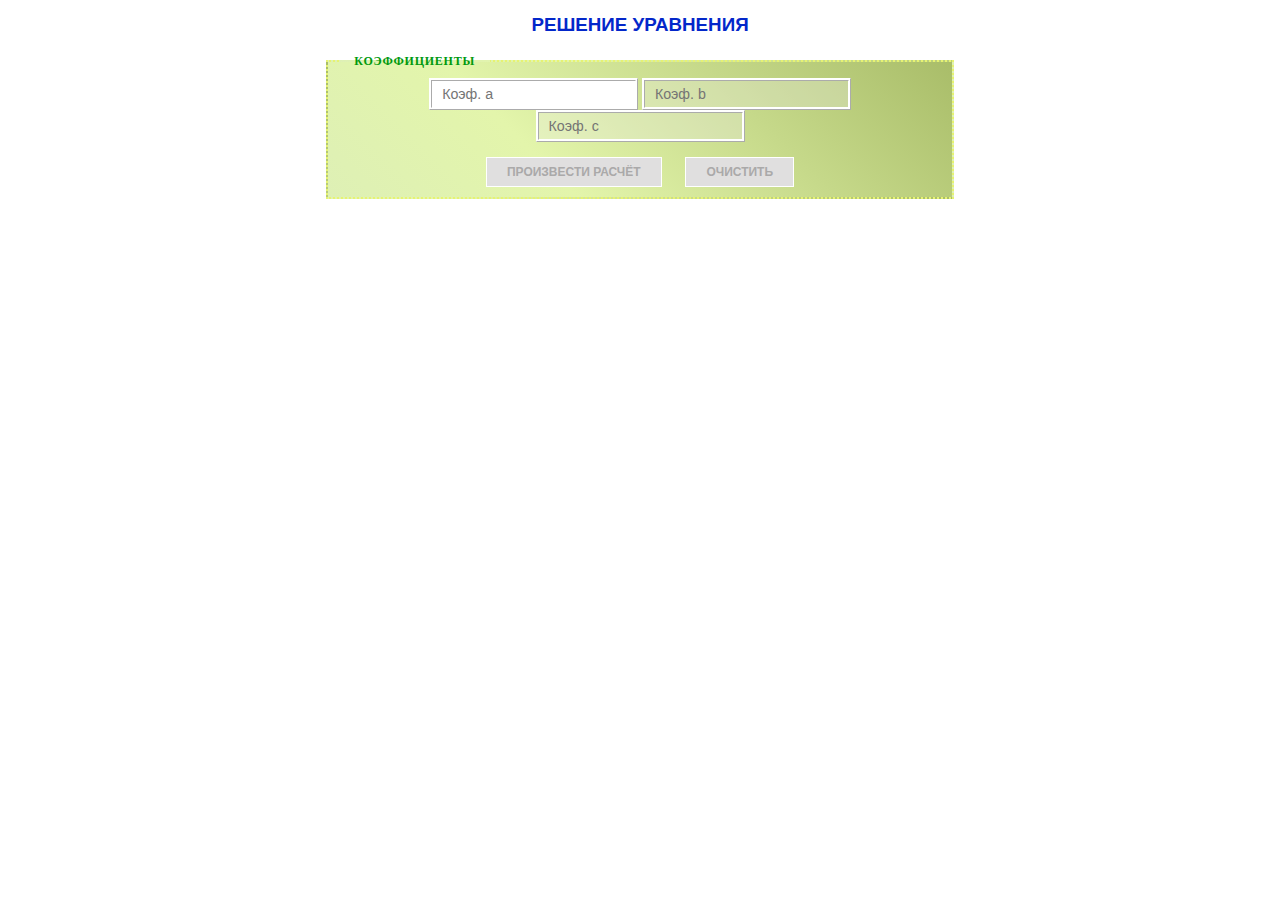
==== index.html @ 0c12877f "Обновление кода" ====
<!DOCTYPE html>
<html lang="en">
<head>
    <meta charset="UTF-8">
    <meta http-equiv="X-UA-Compatible" content="IE=edge">
    <meta name="viewport" content="width=device-width, initial-scale=1.0">
    <title>JavaScript</title>

    <link rel="stylesheet" href="css/style.css">
</head>
<body>
    
    <h1 class="title">Решение уравнения</h1>

    <form class="form-equation">
        <fieldset>
            <legend>Коэффициенты</legend>

            <input class="params" id="param_a" type="number" placeholder="Коэф. a">
            <input class="params" id="param_b" type="number" placeholder="Коэф. b" disabled>
            <input class="params" id="param_c" type="number" placeholder="Коэф. c" disabled>

            <div class="buttons">
                <input class="btn btn-calc" id="btn_calc" type="button" value="Произвести расчёт" disabled>
                <input class="btn btn-reset" id="btn_reset" type="reset" value="Очистить" disabled>
            </div>
        </fieldset>
    </form>

    <script src="js/script.js" async></script>
</body>
</html>
---- css/style.css ----
html {
    font-size: 15px;
    line-height: 160%;
}

body {
    font-family: "Georgia", serif;
}

:focus {
    outline-color: gold;
}

.title {
    text-align: center;
    text-transform: uppercase;
    font-size: 1.25rem;
    font-family: "Verdana", sans-serif;
    color: rgb(3, 39, 202);
}

.form-equation {
    width: 50%;
    margin: auto;
}

.form-equation fieldset {
    text-align: center;

    border: 2px dotted rgb(230, 243, 114);
    background-image: linear-gradient(45deg, #def0b5 0%,#e3f5ab 33%,#a9bd69 100%);
}

.form-equation legend {
    padding: 0 15px;

    text-align: left;
    text-transform: uppercase;
    letter-spacing: 0.75px;
    font-size: 0.8rem;
    font-weight: bold;

    color: rgb(0, 153, 13);
}

.form-equation .params {
    box-sizing: border-box;
    padding: 5px 10px;

    font-size: 0.95rem;
    border: 3px ridge rgb(255, 255, 255);
    color: rgb(3, 187, 19);
}

.form-equation .buttons {
    margin-top: 15px;
}

.form-equation .btn {
    padding: 7px 20px;
    border: 1px solid rgb(255, 255, 255);

    text-transform: uppercase;
    font-size: 0.8rem;
    font-weight: bold;
    color: #ffffff;

    transition: all 0.25s;
}

.form-equation .btn[disabled] {
    cursor: auto !important;
    color: rgb(170, 169, 169);
    background-image: none;
    background-color: rgb(224, 223, 223);
}

.form-equation .btn:hover {
    cursor: pointer;
    filter: saturate(2);
}

.form-equation .btn-calc {
    margin-right: 20px;
    background-image: linear-gradient(135deg, #669443 0%,#346d0c 50%, #669443 100%);
}

.form-equation .btn-reset {
    background-image: linear-gradient(135deg, #944f43 0%,#c23e27 50%, #944f43 100%);
}
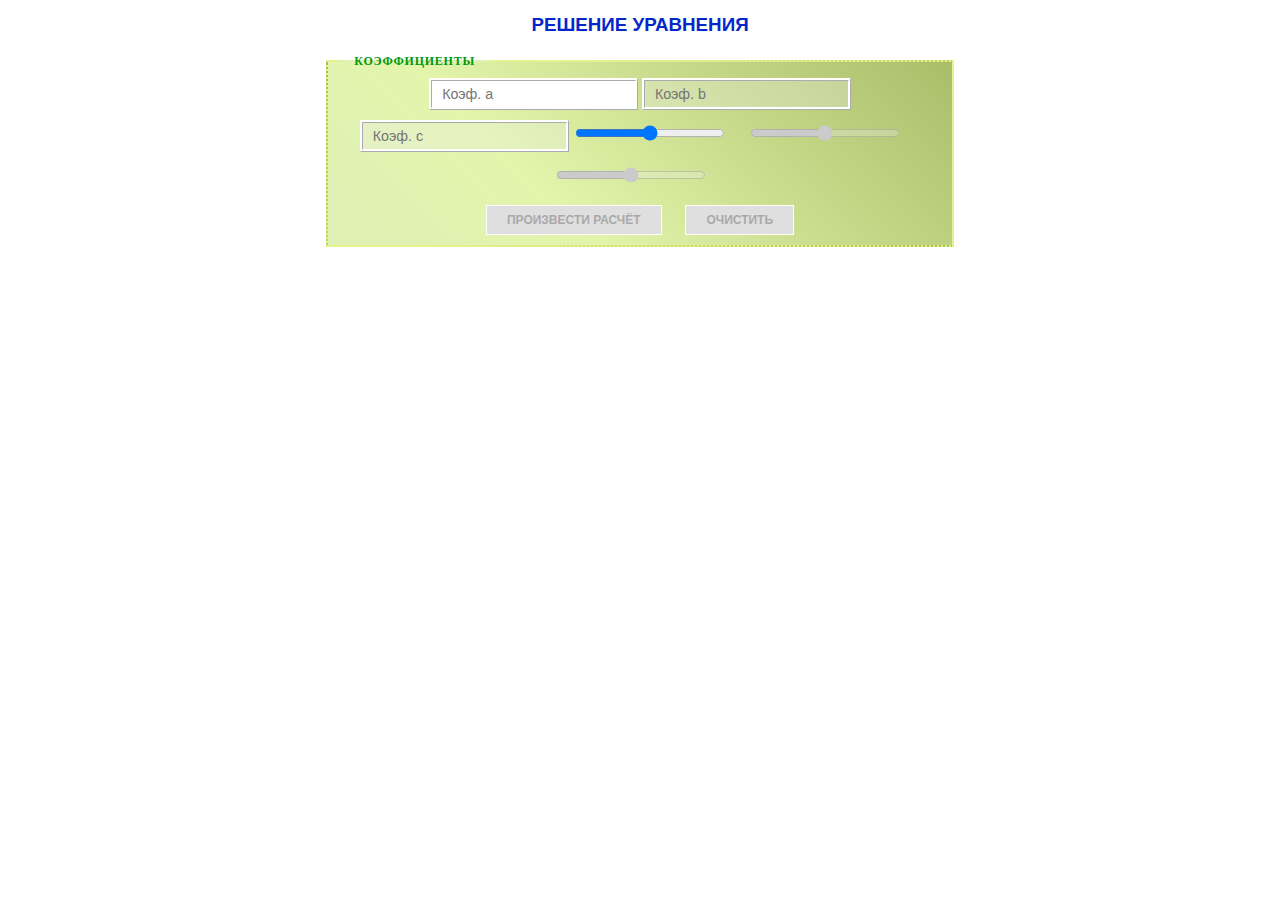
==== commit d869d940: "Код на конец занятия 20.04.2021" ====
--- a/index.html
+++ b/index.html
@@ -20,6 +20,10 @@
             <input class="params" id="param_b" type="number" placeholder="Коэф. b" disabled>
             <input class="params" id="param_c" type="number" placeholder="Коэф. c" disabled>
 
+            <input class="range" type="range" id="range_a" min="-100" value="0" max="100">
+            <input class="range" type="range" id="range_b" min="-100" value="0" max="100" disabled>
+            <input class="range" type="range" id="range_c" min="-100" value="0" max="100" disabled>
+
             <div class="buttons">
                 <input class="btn btn-calc" id="btn_calc" type="button" value="Произвести расчёт" disabled>
                 <input class="btn btn-reset" id="btn_reset" type="reset" value="Очистить" disabled>
--- a/css/style.css
+++ b/css/style.css
@@ -52,6 +52,13 @@
     color: rgb(3, 187, 19);
 }
 
+.form-equation .range {
+    margin-top: 15px;
+    margin-right: 20px;
+
+    width: 150px;
+}
+
 .form-equation .buttons {
     margin-top: 15px;
 }
@@ -87,4 +94,20 @@
 
 .form-equation .btn-reset {
     background-image: linear-gradient(135deg, #944f43 0%,#c23e27 50%, #944f43 100%);
+}
+
+.solution {
+    width: 50%;
+    margin: auto;
+    margin-top: 30px;
+    padding: 20px;
+
+    font-size: 1.5rem;
+    background-color: lightyellow;
+    border-left: 20px solid gold;
+}
+
+.solution strong {
+    font-weight: bold;
+    color: rgb(200, 75, 3);
 }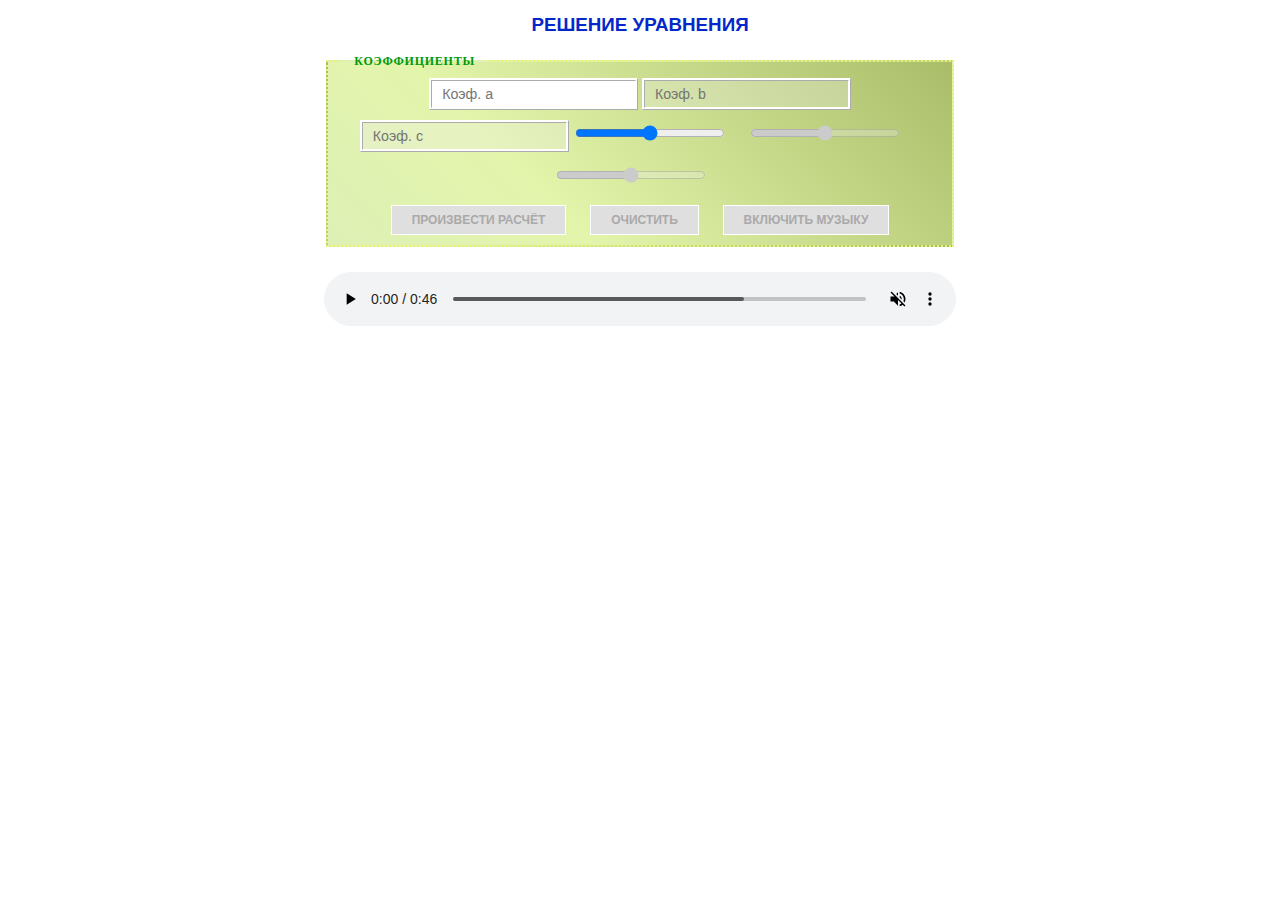
==== commit 99bb5d6c: "Добавлен аудио-плеер" ====
--- a/index.html
+++ b/index.html
@@ -27,10 +27,13 @@
             <div class="buttons">
                 <input class="btn btn-calc" id="btn_calc" type="button" value="Произвести расчёт" disabled>
                 <input class="btn btn-reset" id="btn_reset" type="reset" value="Очистить" disabled>
+                <input class="btn btn-play" id="btn_play" type="button" value="Включить музыку" disabled>
             </div>
         </fieldset>
     </form>
 
+    <audio id="player" class="player player-show" src="media/sample.mp3" controls muted></audio>
+
     <script src="js/script.js" async></script>
 </body>
 </html>--- a/css/style.css
+++ b/css/style.css
@@ -93,7 +93,12 @@
 }
 
 .form-equation .btn-reset {
+    margin-right: 20px;
     background-image: linear-gradient(135deg, #944f43 0%,#c23e27 50%, #944f43 100%);
+}
+
+.form-equation .btn-play {
+    background-color: rgb(77, 76, 76);
 }
 
 .solution {
@@ -110,4 +115,14 @@
 .solution strong {
     font-weight: bold;
     color: rgb(200, 75, 3);
+}
+
+.player {
+    display: none;
+    margin: 25px auto;
+    width: 50%;
+}
+
+.player-show {
+    display: block;
 }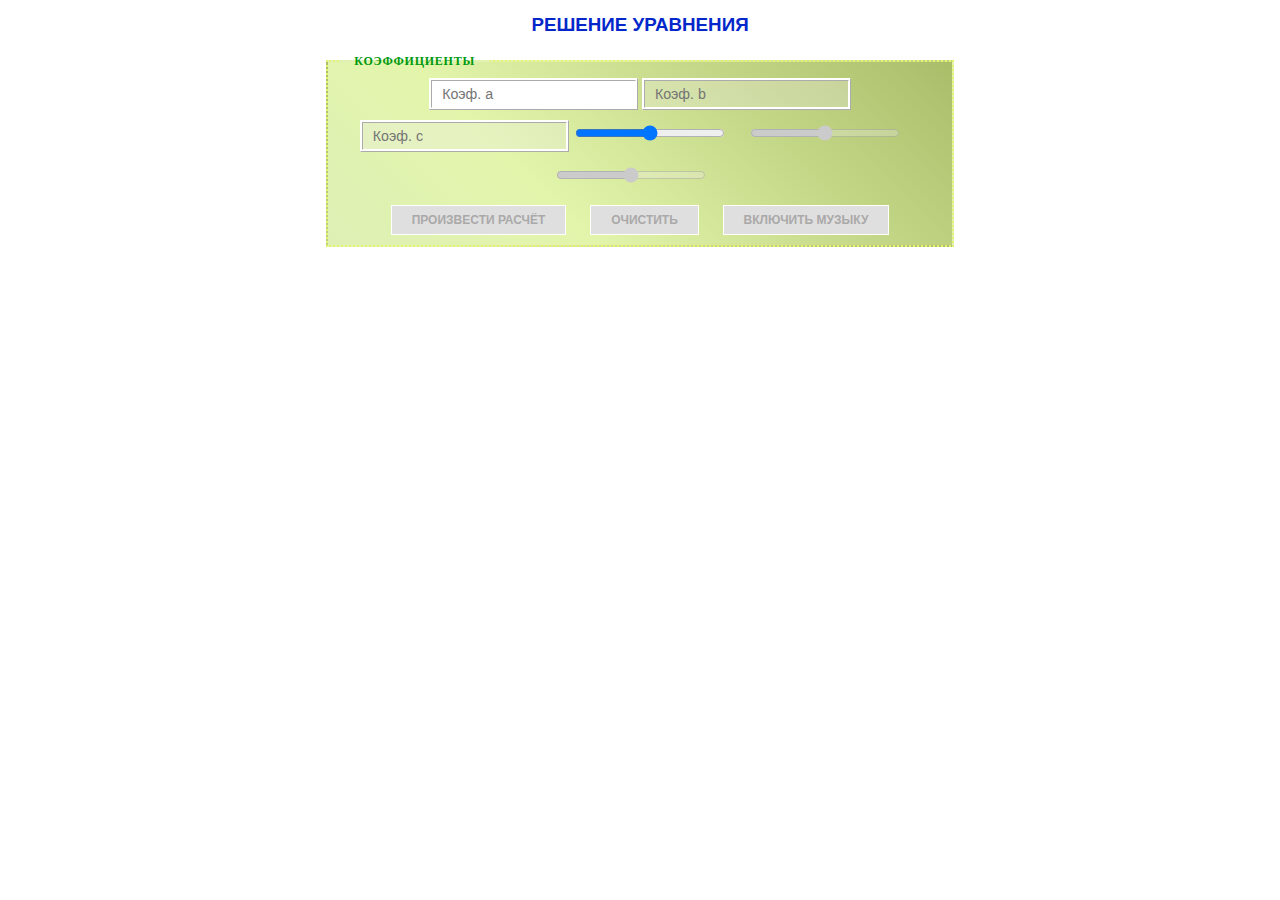
==== commit d212f7c3: "Добавлен обработчик на кнопку включить музыку" ====
--- a/index.html
+++ b/index.html
@@ -32,7 +32,7 @@
         </fieldset>
     </form>
 
-    <audio id="player" class="player player-show" src="media/sample.mp3" controls muted></audio>
+    <!-- <audio id="player" class="player" src="media/sample.mp3"></audio> -->
 
     <script src="js/script.js" async></script>
 </body>
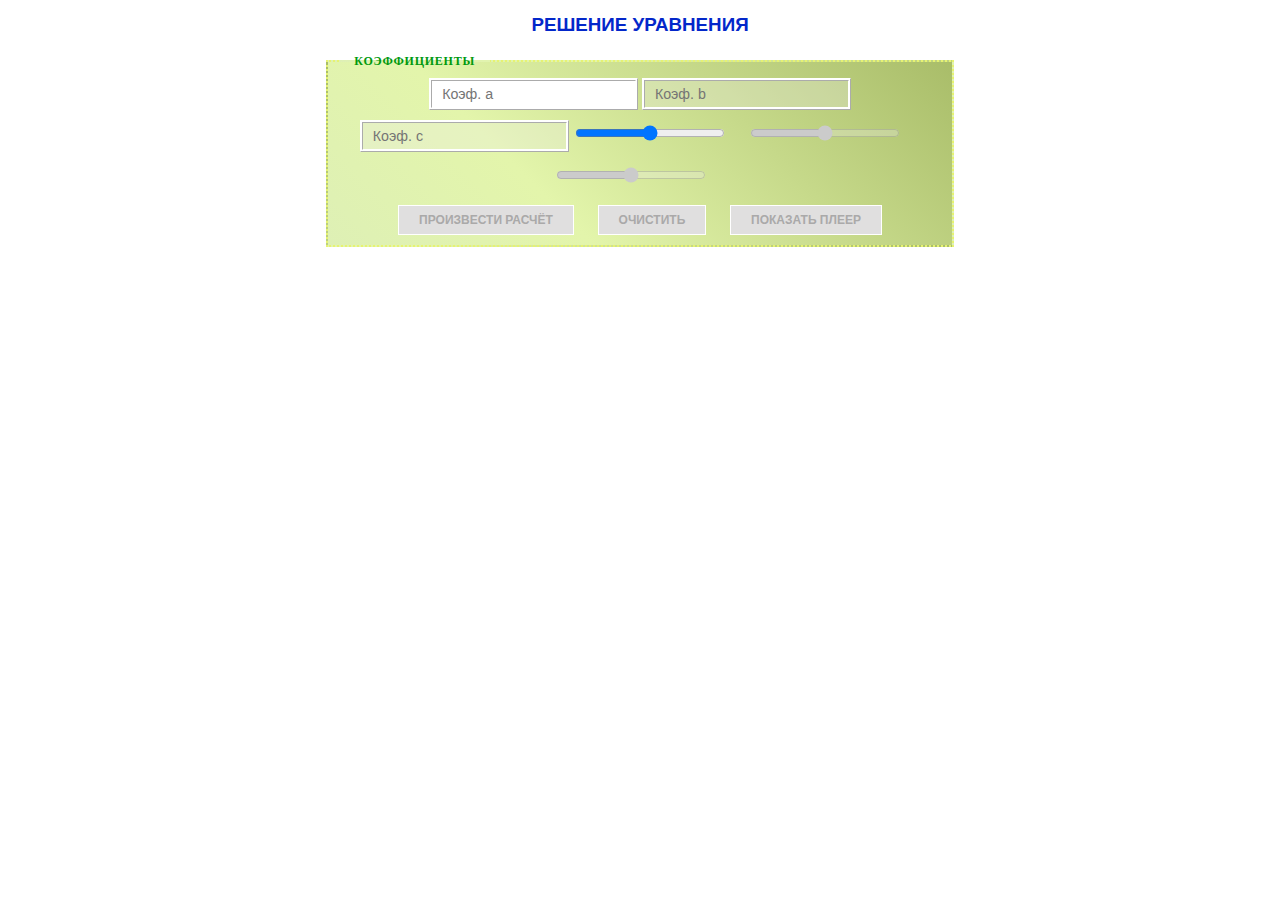
==== commit f09d40c4: "Обновлен код обработчика плеера" ====
--- a/index.html
+++ b/index.html
@@ -27,7 +27,7 @@
             <div class="buttons">
                 <input class="btn btn-calc" id="btn_calc" type="button" value="Произвести расчёт" disabled>
                 <input class="btn btn-reset" id="btn_reset" type="reset" value="Очистить" disabled>
-                <input class="btn btn-play" id="btn_play" type="button" value="Включить музыку" disabled>
+                <input class="btn btn-play" id="btn_play" type="button" value="Показать плеер" disabled>
             </div>
         </fieldset>
     </form>
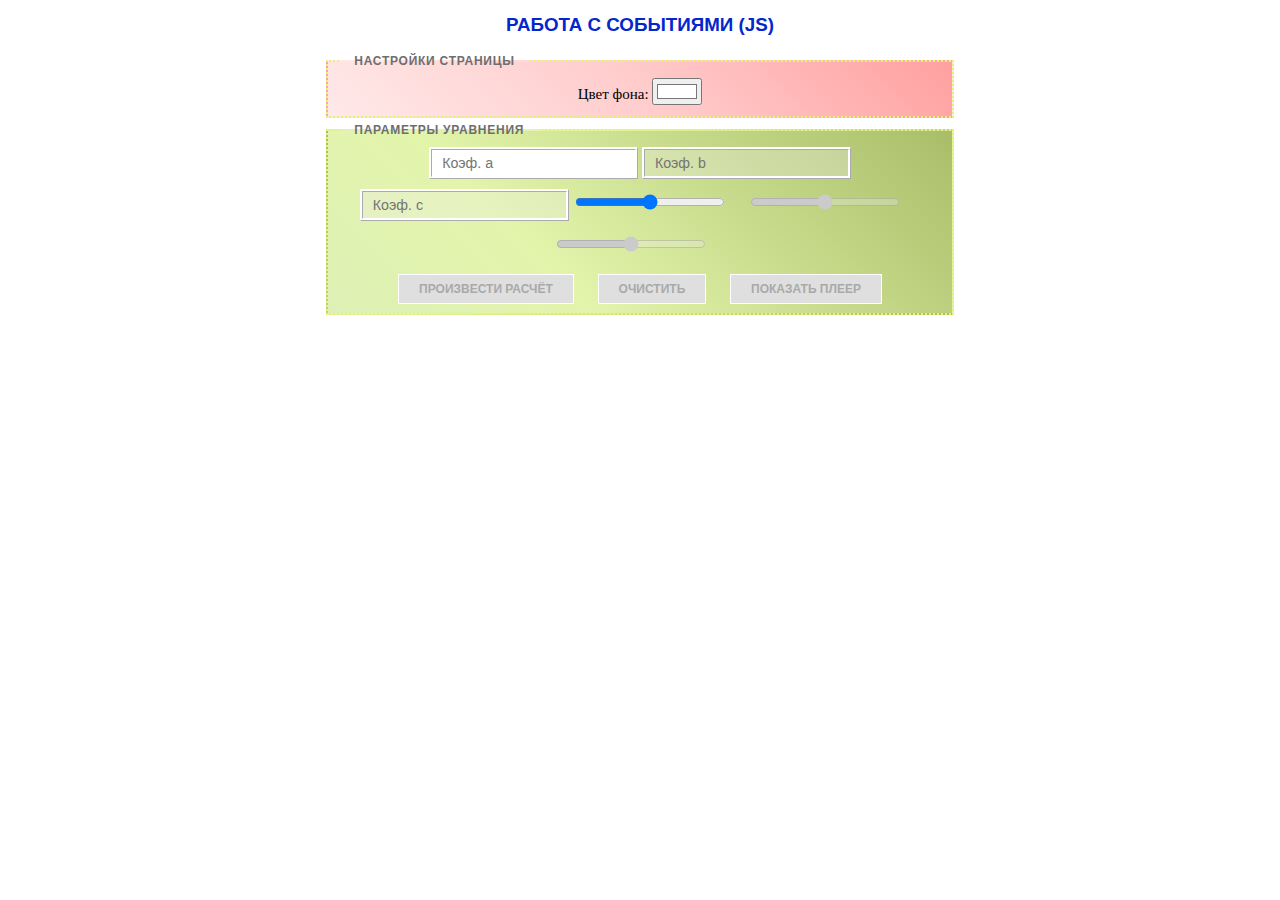
==== commit 863b4688: "Обновлены стили и добавлена область с настройками страницы" ====
--- a/index.html
+++ b/index.html
@@ -10,11 +10,20 @@
 </head>
 <body>
     
-    <h1 class="title">Решение уравнения</h1>
+    <h1 class="title">Работа с событиями (JS)</h1>
 
     <form class="form-equation">
-        <fieldset>
-            <legend>Коэффициенты</legend>
+        <fieldset class="settings">
+            <legend class="title">Настройки страницы</legend>
+
+            <div class="form-group">
+                <label for="page_bgcolor">Цвет фона: </label>
+                <input id="page_bgcolor" type="color" value="#ffffff">
+            </div>
+
+        </fieldset>
+        <fieldset class="parametrs">
+            <legend class="title">Параметры уравнения</legend>
 
             <input class="params" id="param_a" type="number" placeholder="Коэф. a">
             <input class="params" id="param_b" type="number" placeholder="Коэф. b" disabled>
--- a/css/style.css
+++ b/css/style.css
@@ -31,7 +31,11 @@
     background-image: linear-gradient(45deg, #def0b5 0%,#e3f5ab 33%,#a9bd69 100%);
 }
 
-.form-equation legend {
+.form-equation .settings {
+    background-image: linear-gradient(45deg, #ffe9e9 0%,#ffcccc 50%,#ffa0a0 100%);
+}
+
+.form-equation .title {
     padding: 0 15px;
 
     text-align: left;
@@ -40,7 +44,7 @@
     font-size: 0.8rem;
     font-weight: bold;
 
-    color: rgb(0, 153, 13);
+    color: rgb(110, 110, 110);
 }
 
 .form-equation .params {
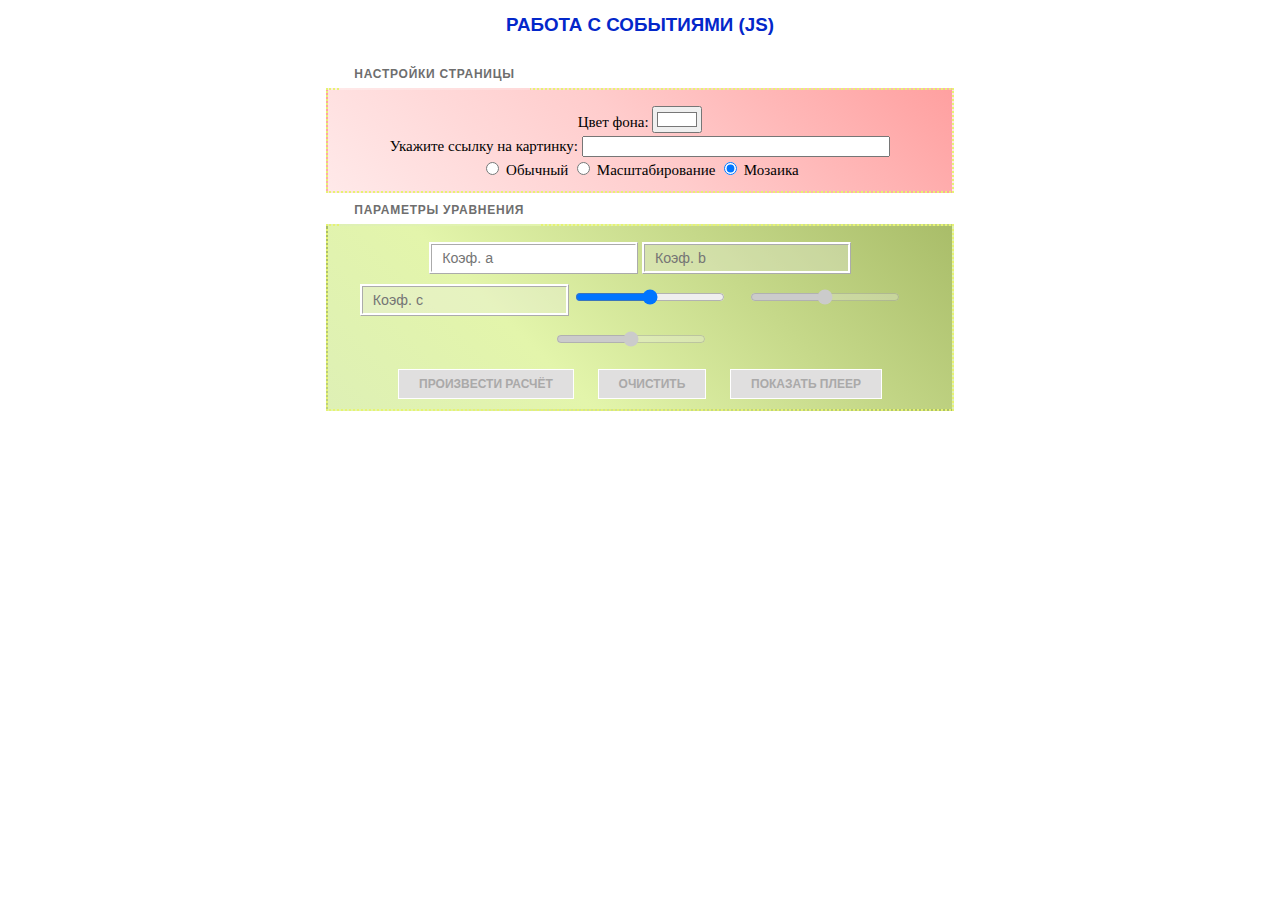
==== commit 9e4e179f: "Добавлены обработчик для переключателей" ====
--- a/index.html
+++ b/index.html
@@ -19,6 +19,25 @@
             <div class="form-group">
                 <label for="page_bgcolor">Цвет фона: </label>
                 <input id="page_bgcolor" type="color" value="#ffffff">
+            </div>
+
+            <div class="form-group">
+                <label for="page_imglink">Укажите ссылку на картинку: </label>
+                <input class="url" id="page_imglink" type="text">
+
+                <!-- <label for="page_bgimg">Загрузите фоновое изображение: </label> -->
+                <!-- <input id="page_bgimg" type="file" accept=".jpg,.png,.svg"> -->
+            </div>
+
+            <div class="form-group">
+                <input id="bgSize_default" name="bgSize" type="radio">
+                <label for="bgSize_default">Обычный</label>
+                
+                <input id="bgSize_zoom" name="bgSize" type="radio">
+                <label for="bgSize_zoom">Масштабирование</label>
+                
+                <input id="bgSize_mosaic" name="bgSize" type="radio" checked>
+                <label for="bgSize_mosaic">Мозаика</label>
             </div>
 
         </fieldset>
--- a/css/style.css
+++ b/css/style.css
@@ -22,6 +22,7 @@
 .form-equation {
     width: 50%;
     margin: auto;
+    margin-top: 40px;
 }
 
 .form-equation fieldset {
@@ -32,10 +33,14 @@
 }
 
 .form-equation .settings {
+    margin-bottom: 20px;
     background-image: linear-gradient(45deg, #ffe9e9 0%,#ffcccc 50%,#ffa0a0 100%);
 }
 
 .form-equation .title {
+    position: relative;
+    top: -15px;
+
     padding: 0 15px;
 
     text-align: left;
@@ -45,6 +50,10 @@
     font-weight: bold;
 
     color: rgb(110, 110, 110);
+}
+
+.form-equation .url {
+    width: 50%;
 }
 
 .form-equation .params {
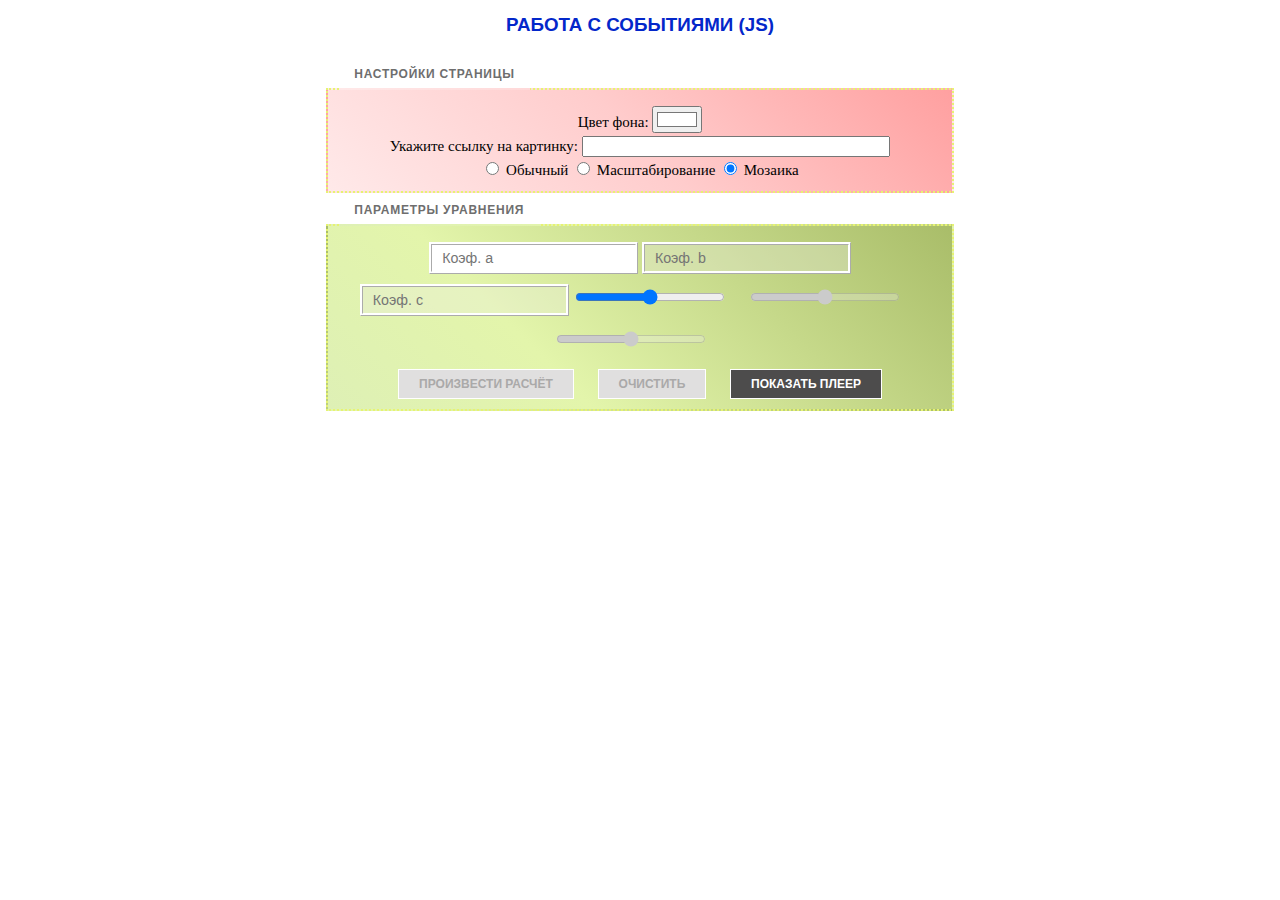
==== commit e4505a2a: "Небольшой рефакторинг кода" ====
--- a/index.html
+++ b/index.html
@@ -55,7 +55,7 @@
             <div class="buttons">
                 <input class="btn btn-calc" id="btn_calc" type="button" value="Произвести расчёт" disabled>
                 <input class="btn btn-reset" id="btn_reset" type="reset" value="Очистить" disabled>
-                <input class="btn btn-play" id="btn_play" type="button" value="Показать плеер" disabled>
+                <input class="btn btn-play" id="btn_play" type="button" value="Показать плеер">
             </div>
         </fieldset>
     </form>
